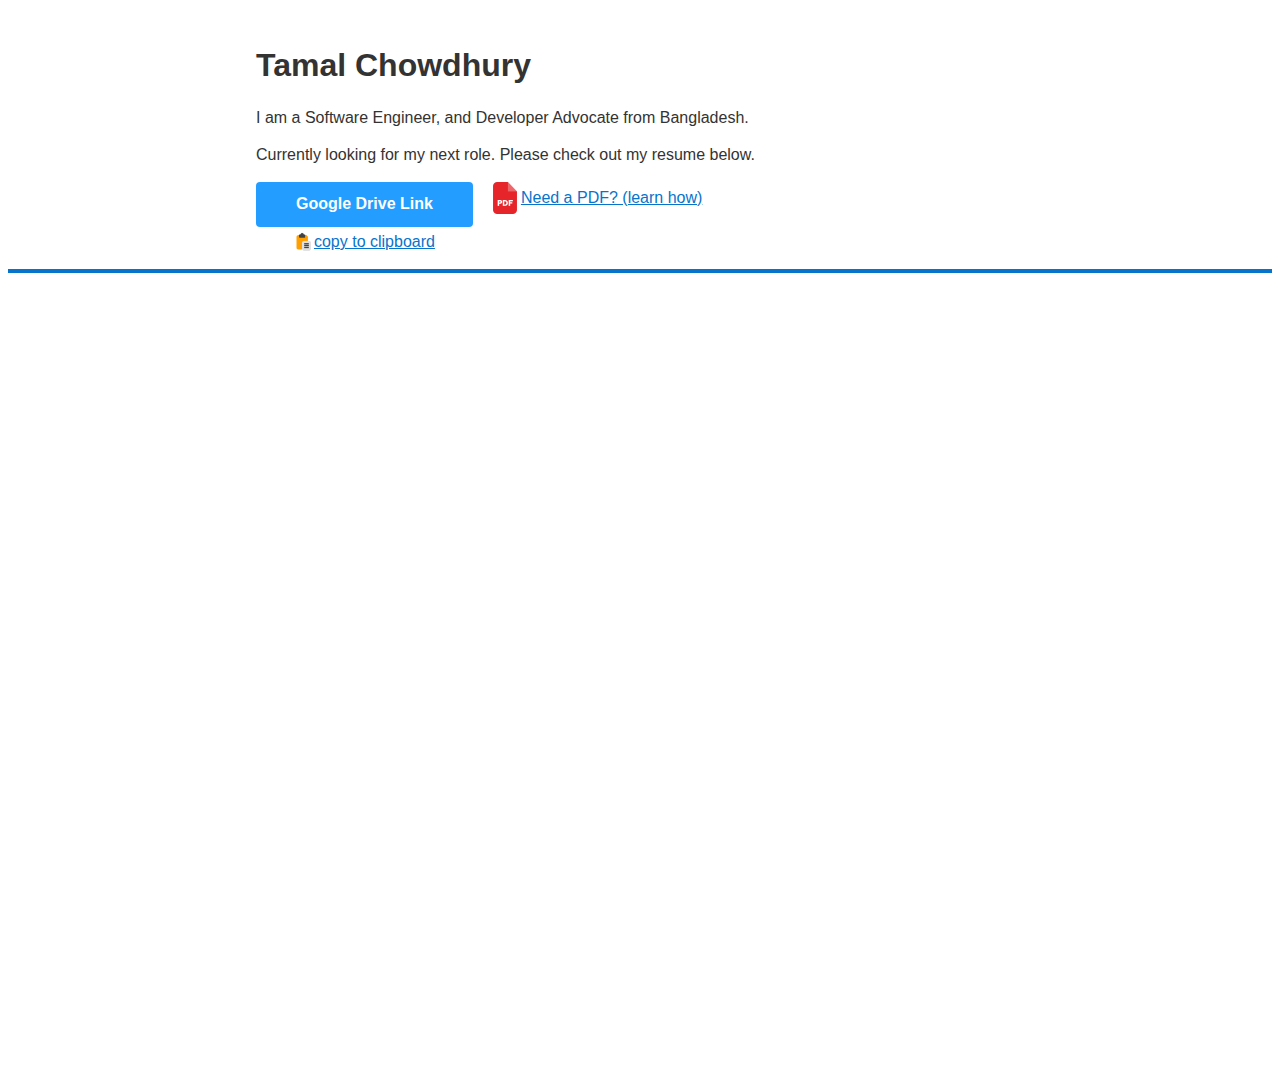
==== index.html @ 97681bc1 "Updates wording on mobile preview" ====
<!DOCTYPE html>
<html lang="en">
  <head>
    <meta charset="UTF-8" />
    <meta http-equiv="X-UA-Compatible" content="IE=edge" />
    <meta name="viewport" content="width=device-width, initial-scale=1.0" />
    <link rel="stylesheet" href="./style.css" />
    <title>
      Tamal Chowdhury Resume. Software Engineer, Developer Advocate from
      Bangladesh
    </title>
    <meta
      name="description"
      content="Tamal Chowdhury is currently looking for a new role as a Software Engineer or Developer Advocate"
    />
    <meta name="theme-color" content="#212842" />
  </head>
  <body>
    <div class="wrapper">
      <header>
        <h1>Tamal Chowdhury</h1>
        <p>I am a Software Engineer, and Developer Advocate from Bangladesh.</p>
        <p>
          Currently looking for my next role. Please check out my resume below.
        </p>
      </header>

      <div class="mobile__info">
        <strong>Heads up!</strong> Hey looks like you are viewing my site from a
        mobile device. The Google doc embed below may not show up correctly.
        Please click on the blue link to preview the resume on Google Drive.
      </div>

      <div class="call__to__action">
        <div class="drive__section">
          <a
            href="https://docs.google.com/document/d/1jZ0OooyveHh_0cZ3MLxXTmue8G64F9u-rsdnpWYGDiw/edit?usp=sharing"
            target="_blank"
            title="Open the Google docs resume page in new tab"
            class="button"
            >Google Drive Link</a
          >
          <div class="copy__clipboard vertical__middle">
            <img
              src="./img/paste.png"
              width="20"
              height="20"
              alt="Copy to clipboard icon"
            />
            <a
              href="#"
              title="Copy the Google drive link to your clipboard"
              id="copy"
            >
              copy to clipboard</a
            >
          </div>
        </div>

        <div class="pdf__section vertical__middle">
          <img src="./img/pdf.png" alt="PDF icon" width="32" height="32" />
          <a
            href="./pdfhelp.html"
            target="_blank"
            title="You can download my resume in PDF right from the Google docs FILE menu. See instruction"
            >Need a PDF? (learn how)</a
          >
        </div>
      </div>
    </div>

    <div class="iframe"></div>

    <iframe
      src="https://docs.google.com/document/d/1jZ0OooyveHh_0cZ3MLxXTmue8G64F9u-rsdnpWYGDiw/edit?usp=sharing"
      frameborder="0"
      width="100%"
      height="800px"
    ></iframe>

    <script src="./script.js"></script>
  </body>
</html>
---- style.css ----
:root {
  --button-bg: #239dff;
  --button-hover-bg: #0774cc;
  --border-bg: #212842;
  --info-bg: #fff2cc;
}

*,
*::before,
*::after {
  box-sizing: border-box;
}

body {
  font-family: Arial, sans-serif;
  color: #333;
  line-height: 1.3;
}

a {
  color: var(--button-hover-bg);
}

.wrapper {
  width: 800px;
  max-width: 100%;
  margin: 0 auto;
  padding: 1rem;
}

.iframe {
  border-top: 4px solid var(--button-hover-bg);
}

.call__to__action {
  display: flex;
  align-items: flex-start;
  /* justify-content: center; */
  gap: 1rem;
}

.vertical__middle {
  display: flex;
  align-items: center;
}

.copy__clipboard {
}

.buttons__section img {
  width: 24px;
  height: 24px;
}

.drive__section {
  display: flex;
  flex-direction: column;
  align-items: center;
}

.pdf__section {
}

.button {
  background: var(--button-bg);
  padding: 12px 40px;
  border-radius: 4px;
  color: #fff;
  text-decoration: none;
  font-weight: bold;
  font-size: 1rem;
  display: inline-block;
  margin-block-end: 5px;
}

.button:hover {
  background: var(--button-hover-bg);
}

.mobile__info {
  display: none;
}

@media screen and (max-width: 800px) {
  body {
    margin: 0;
    padding: 0;
  }

  .mobile__info {
    display: block;
    background: var(--info-bg);
    padding: 10px;
    margin-block-end: 1rem;
  }
  .wrapper {
    width: 100%;
  }

  .call__to__action {
    display: grid;
  }

  .button {
    margin-block-end: 1rem;
  }

  .button,
  .copy__clipboard,
  .pdf__section {
    font-size: 1.5rem;
  }

  .pdf__section {
    display: flex;
    flex-direction: column;
    align-items: center;
  }
}
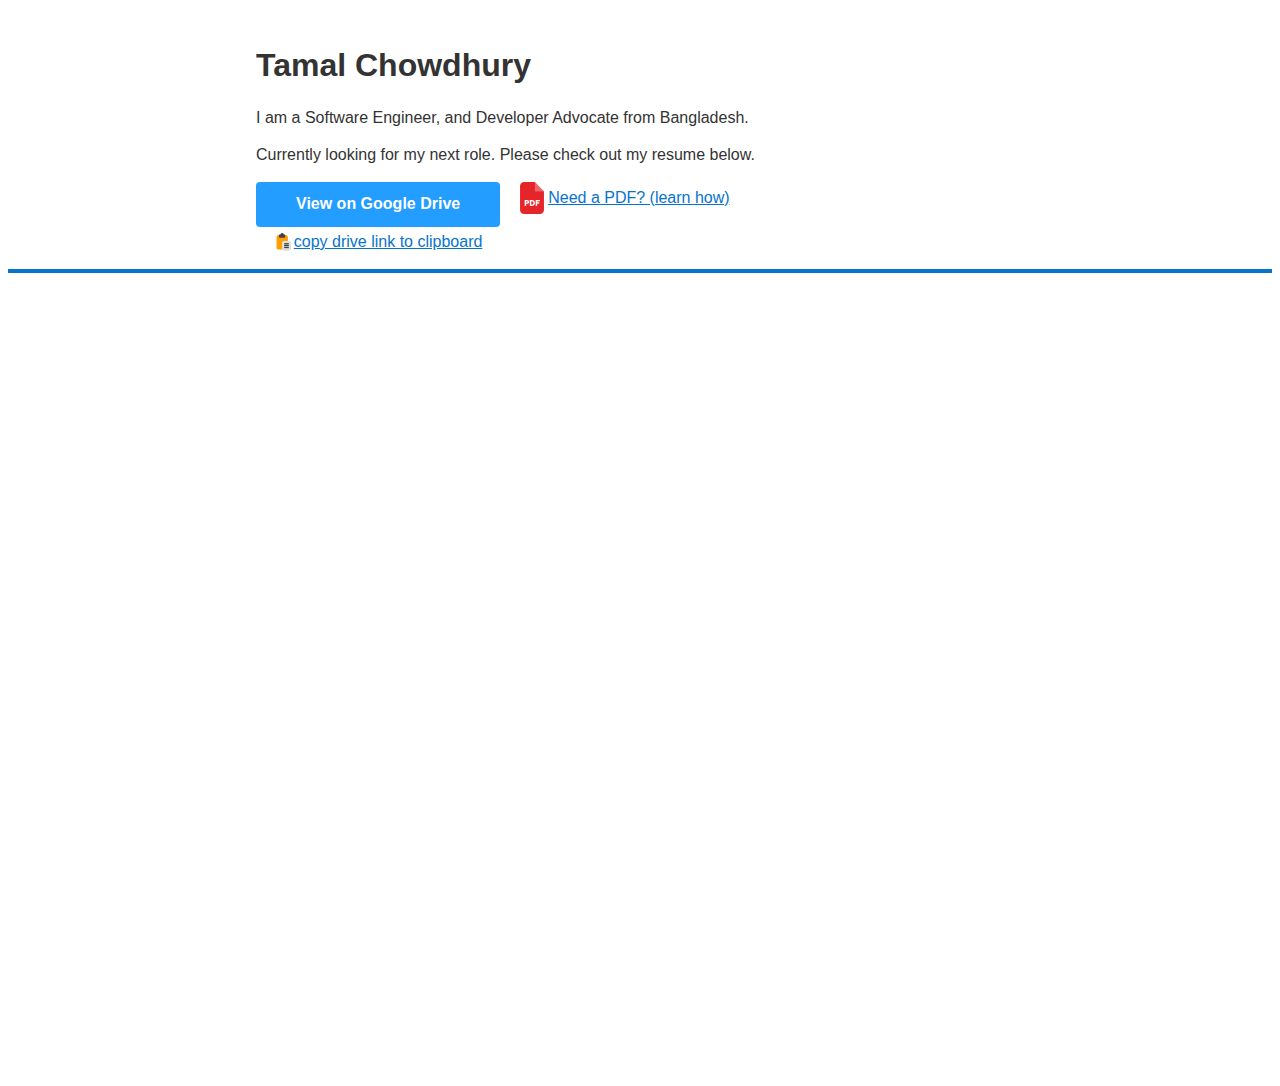
==== commit d410226a: "Updates button wording" ====
--- a/index.html
+++ b/index.html
@@ -5,15 +5,45 @@
     <meta http-equiv="X-UA-Compatible" content="IE=edge" />
     <meta name="viewport" content="width=device-width, initial-scale=1.0" />
     <link rel="stylesheet" href="./style.css" />
-    <title>
-      Tamal Chowdhury Resume. Software Engineer, Developer Advocate from
-      Bangladesh
-    </title>
+    <title>Tamal Chowdhury's Developer Advocate Resume</title>
     <meta
       name="description"
-      content="Tamal Chowdhury is currently looking for a new role as a Software Engineer or Developer Advocate"
+      content="Tamal Chowdhury is a software engineer and developer advocate from Bangladesh. He is currently looking for his next role in tech. Check out the resume"
     />
     <meta name="theme-color" content="#212842" />
+
+    <!-- Open Graph -->
+    <meta
+      property="og:title"
+      content="Tamal Chowdhury's Developer Advocate Resume"
+    />
+    <meta property="og:site_name" content="Tamal Chowdhury" />
+    <meta property="og:url" content="https://tamalchowdhury.com" />
+    <meta
+      property="og:description"
+      content="Tamal Chowdhury is a software engineer and developer advocate from Bangladesh. He is currently looking for his next role in tech. Check out the resume"
+    />
+    <meta property="og:type" content="website" />
+    <meta
+      property="og:image"
+      content="https://tamalchowdhury.com/img/tamal-chowdhury-og.png"
+    />
+    <!-- Twitter Card -->
+
+    <meta name="twitter:card" content="summary_large_image" />
+    <meta name="twitter:site" content="@tamalchow" />
+    <meta
+      name="twitter:title"
+      content="Tamal Chowdhury's Developer Advocate Resume"
+    />
+    <meta
+      name="twitter:description"
+      content="Tamal Chowdhury is a software engineer and developer advocate from Bangladesh. He is currently looking for his next role in tech. Check out the resume"
+    />
+    <meta
+      name="twitter:image"
+      content="https://tamalchowdhury.com/img/tamal-chowdhury-og.png"
+    />
   </head>
   <body>
     <div class="wrapper">
@@ -38,7 +68,7 @@
             target="_blank"
             title="Open the Google docs resume page in new tab"
             class="button"
-            >Google Drive Link</a
+            >View on Google Drive</a
           >
           <div class="copy__clipboard vertical__middle">
             <img
@@ -52,7 +82,7 @@
               title="Copy the Google drive link to your clipboard"
               id="copy"
             >
-              copy to clipboard</a
+              copy drive link to clipboard</a
             >
           </div>
         </div>
@@ -79,5 +109,32 @@
     ></iframe>
 
     <script src="./script.js"></script>
+    <!-- Default Statcounter code for Tamal Chowdhury Resume
+https://tamalchowdhury.com -->
+    <script type="text/javascript">
+      var sc_project = 12816830
+      var sc_invisible = 1
+      var sc_security = "cbd4dd40"
+    </script>
+    <script
+      type="text/javascript"
+      src="https://www.statcounter.com/counter/counter.js"
+      async
+    ></script>
+    <noscript
+      ><div class="statcounter">
+        <a
+          title="Web Analytics Made Easy -
+  Statcounter"
+          href="https://statcounter.com/"
+          target="_blank"
+          ><img
+            class="statcounter"
+            src="https://c.statcounter.com/12816830/0/cbd4dd40/1/"
+            alt="Web Analytics Made Easy - Statcounter"
+            referrerpolicy="no-referrer-when-downgrade"
+        /></a></div
+    ></noscript>
+    <!-- End of Statcounter Code -->
   </body>
 </html>
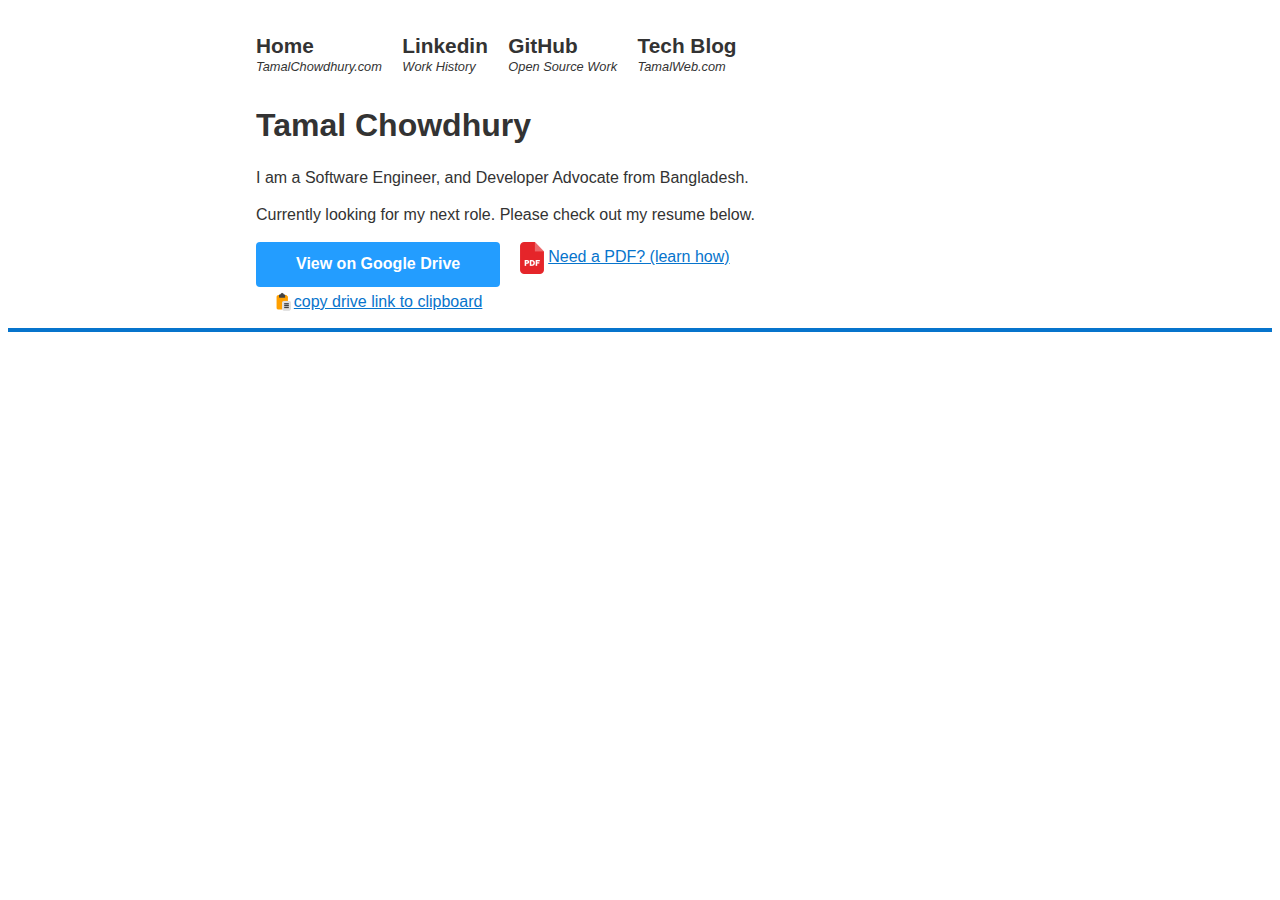
==== commit f4ecea38: "Adds nav links" ====
--- a/index.html
+++ b/index.html
@@ -5,6 +5,12 @@
     <meta http-equiv="X-UA-Compatible" content="IE=edge" />
     <meta name="viewport" content="width=device-width, initial-scale=1.0" />
     <link rel="stylesheet" href="./style.css" />
+    <link rel="apple-touch-icon" sizes="180x180" href="/apple-touch-icon.png" />
+    <link rel="icon" type="image/png" sizes="32x32" href="/favicon-32x32.png" />
+    <link rel="icon" type="image/png" sizes="16x16" href="/favicon-16x16.png" />
+    <link rel="manifest" href="/site.webmanifest" />
+    <link rel="mask-icon" href="/safari-pinned-tab.svg" color="#5bbad5" />
+    <meta name="msapplication-TileColor" content="#da532c" />
     <title>Tamal Chowdhury's Developer Advocate Resume</title>
     <meta
       name="description"
@@ -47,6 +53,25 @@
   </head>
   <body>
     <div class="wrapper">
+      <nav class="menu">
+        <a href="/">
+          <div class="item">Home</div>
+          <div class="subline">TamalChowdhury.com</div>
+        </a>
+        <a href="https://linkedin.com/in/tamalchowdhury" target="_blank">
+          <div class="item">Linkedin</div>
+          <div class="subline">Work History</div>
+        </a>
+        <a href="https://github.com/tamalchowdhury" target="_blank">
+          <div class="item">GitHub</div>
+          <div class="subline">Open Source Work</div>
+        </a>
+        <a href="https://tamalweb.com" target="_blank">
+          <div class="item">Tech Blog</div>
+          <div class="subline">TamalWeb.com</div>
+        </a>
+      </nav>
+
       <header>
         <h1>Tamal Chowdhury</h1>
         <p>I am a Software Engineer, and Developer Advocate from Bangladesh.</p>
@@ -101,12 +126,12 @@
 
     <div class="iframe"></div>
 
-    <iframe
+    <!-- <iframe
       src="https://docs.google.com/document/d/1jZ0OooyveHh_0cZ3MLxXTmue8G64F9u-rsdnpWYGDiw/edit?usp=sharing"
       frameborder="0"
       width="100%"
       height="800px"
-    ></iframe>
+    ></iframe> -->
 
     <script src="./script.js"></script>
     <!-- Default Statcounter code for Tamal Chowdhury Resume
--- a/style.css
+++ b/style.css
@@ -72,13 +72,34 @@
   display: inline-block;
   margin-block-end: 5px;
 }
-
+/tamalchowdhury
 .button:hover {
   background: var(--button-hover-bg);
 }
 
 .mobile__info {
   display: none;
+}
+
+.menu a {
+  padding: 0.5rem;
+  display: inline-block;
+  text-decoration: none;
+  color: #333;
+}
+
+.menu a:first-child {
+  padding-inline-start: 0;
+}
+
+.menu .item {
+  font-size: 1.3rem;
+  font-weight: bold;
+}
+
+.menu .subline {
+  font-size: 0.8rem;
+  font-style: italic;
 }
 
 @media screen and (max-width: 800px) {
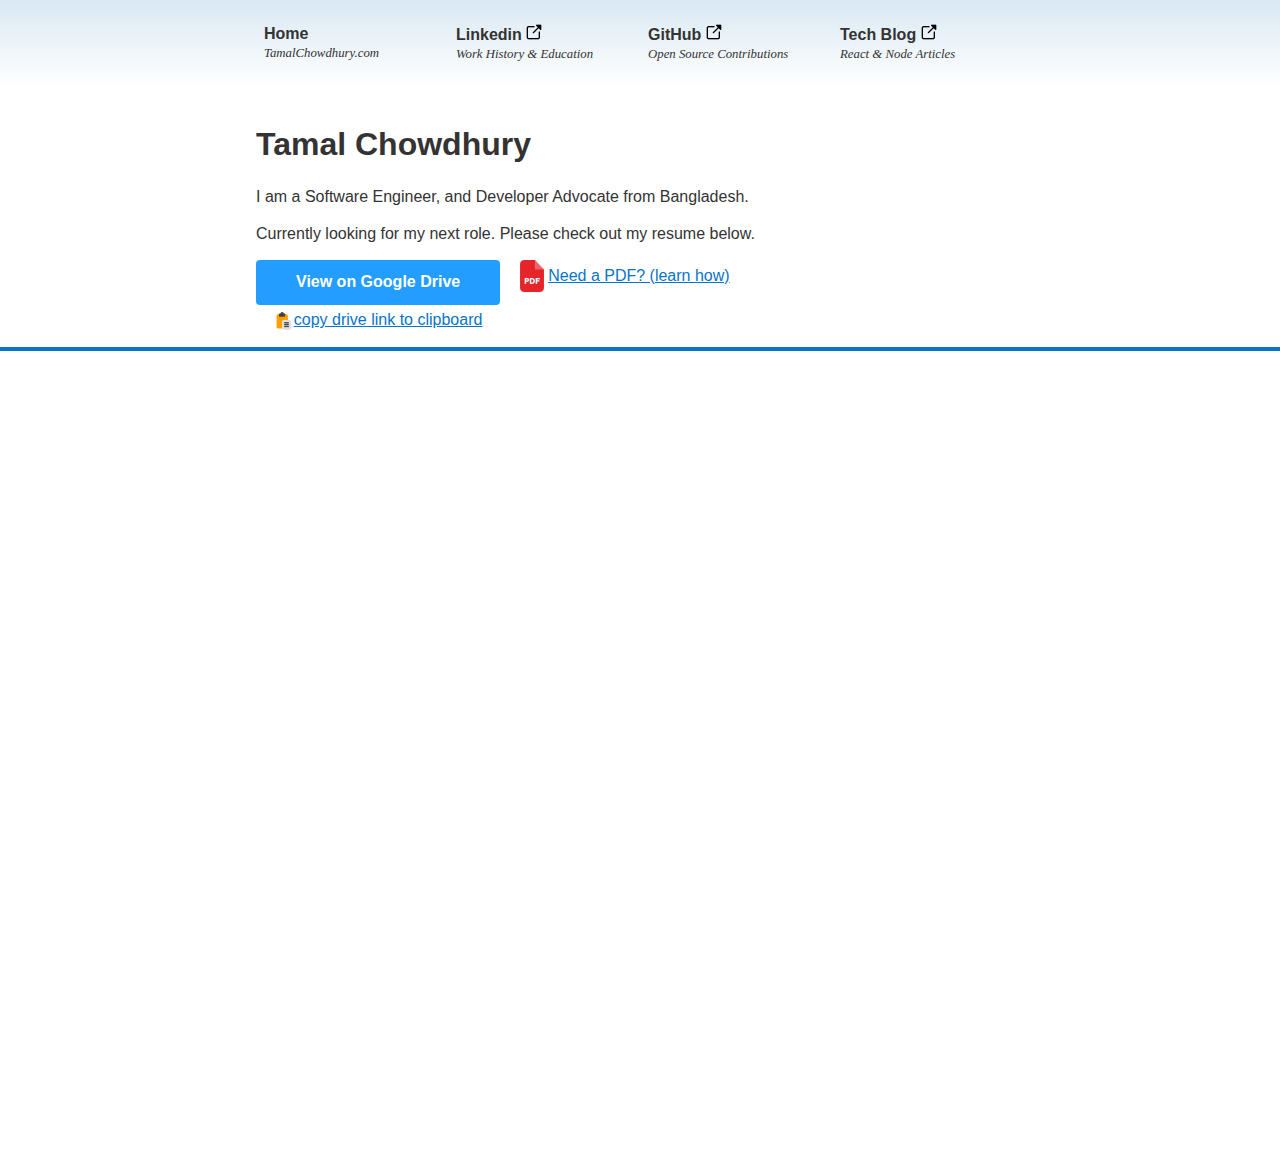
==== commit bf077d0e: "Adds nav icons and styling" ====
--- a/index.html
+++ b/index.html
@@ -52,26 +52,35 @@
     />
   </head>
   <body>
+    <div id="menu">
+      <div class="wrapper">
+        <nav class="menu">
+          <a href="/">
+            <div class="item">Home</div>
+            <div class="subline">TamalChowdhury.com</div>
+          </a>
+          <a href="https://linkedin.com/in/tamalchowdhury" target="_blank">
+            <div class="item">
+              Linkedin <img src="./img/newtab.png" alt="open in new tab" />
+            </div>
+            <div class="subline">Work History & Education</div>
+          </a>
+          <a href="https://github.com/tamalchowdhury" target="_blank">
+            <div class="item">
+              GitHub <img src="./img/newtab.png" alt="open in new tab" />
+            </div>
+            <div class="subline">Open Source Contributions</div>
+          </a>
+          <a href="https://tamalweb.com" target="_blank">
+            <div class="item">
+              Tech Blog <img src="./img/newtab.png" alt="open in new tab" />
+            </div>
+            <div class="subline">React & Node Articles</div>
+          </a>
+        </nav>
+      </div>
+    </div>
     <div class="wrapper">
-      <nav class="menu">
-        <a href="/">
-          <div class="item">Home</div>
-          <div class="subline">TamalChowdhury.com</div>
-        </a>
-        <a href="https://linkedin.com/in/tamalchowdhury" target="_blank">
-          <div class="item">Linkedin</div>
-          <div class="subline">Work History</div>
-        </a>
-        <a href="https://github.com/tamalchowdhury" target="_blank">
-          <div class="item">GitHub</div>
-          <div class="subline">Open Source Work</div>
-        </a>
-        <a href="https://tamalweb.com" target="_blank">
-          <div class="item">Tech Blog</div>
-          <div class="subline">TamalWeb.com</div>
-        </a>
-      </nav>
-
       <header>
         <h1>Tamal Chowdhury</h1>
         <p>I am a Software Engineer, and Developer Advocate from Bangladesh.</p>
@@ -126,12 +135,12 @@
 
     <div class="iframe"></div>
 
-    <!-- <iframe
+    <iframe
       src="https://docs.google.com/document/d/1jZ0OooyveHh_0cZ3MLxXTmue8G64F9u-rsdnpWYGDiw/edit?usp=sharing"
       frameborder="0"
       width="100%"
       height="800px"
-    ></iframe> -->
+    ></iframe>
 
     <script src="./script.js"></script>
     <!-- Default Statcounter code for Tamal Chowdhury Resume
--- a/style.css
+++ b/style.css
@@ -1,4 +1,5 @@
 :root {
+  --button-bg-light: #d9e8f3;
   --button-bg: #239dff;
   --button-hover-bg: #0774cc;
   --border-bg: #212842;
@@ -15,6 +16,8 @@
   font-family: Arial, sans-serif;
   color: #333;
   line-height: 1.3;
+  margin: 0;
+  padding: 0;
 }
 
 a {
@@ -72,7 +75,7 @@
   display: inline-block;
   margin-block-end: 5px;
 }
-/tamalchowdhury
+
 .button:hover {
   background: var(--button-hover-bg);
 }
@@ -81,23 +84,40 @@
   display: none;
 }
 
+/* for the whole background */
+#menu {
+  background-image: linear-gradient(var(--button-bg-light), #fff);
+}
+
+.menu {
+  display: grid;
+  grid-template-columns: repeat(4, 1fr);
+}
+
 .menu a {
   padding: 0.5rem;
   display: inline-block;
   text-decoration: none;
   color: #333;
+  border-radius: 6px;
 }
 
-.menu a:first-child {
-  padding-inline-start: 0;
+.menu a:hover {
+  background: var(--button-bg-light);
+  text-decoration: underline;
 }
 
+/* .menu a:first-child {
+  padding-inline-start: 0;
+} */
+
 .menu .item {
-  font-size: 1.3rem;
+  font-size: 1rem;
   font-weight: bold;
 }
 
 .menu .subline {
+  font-family: Georgia, serif;
   font-size: 0.8rem;
   font-style: italic;
 }
@@ -116,6 +136,10 @@
   }
   .wrapper {
     width: 100%;
+  }
+
+  .menu {
+    grid-template-columns: repeat(2, 1fr);
   }
 
   .call__to__action {
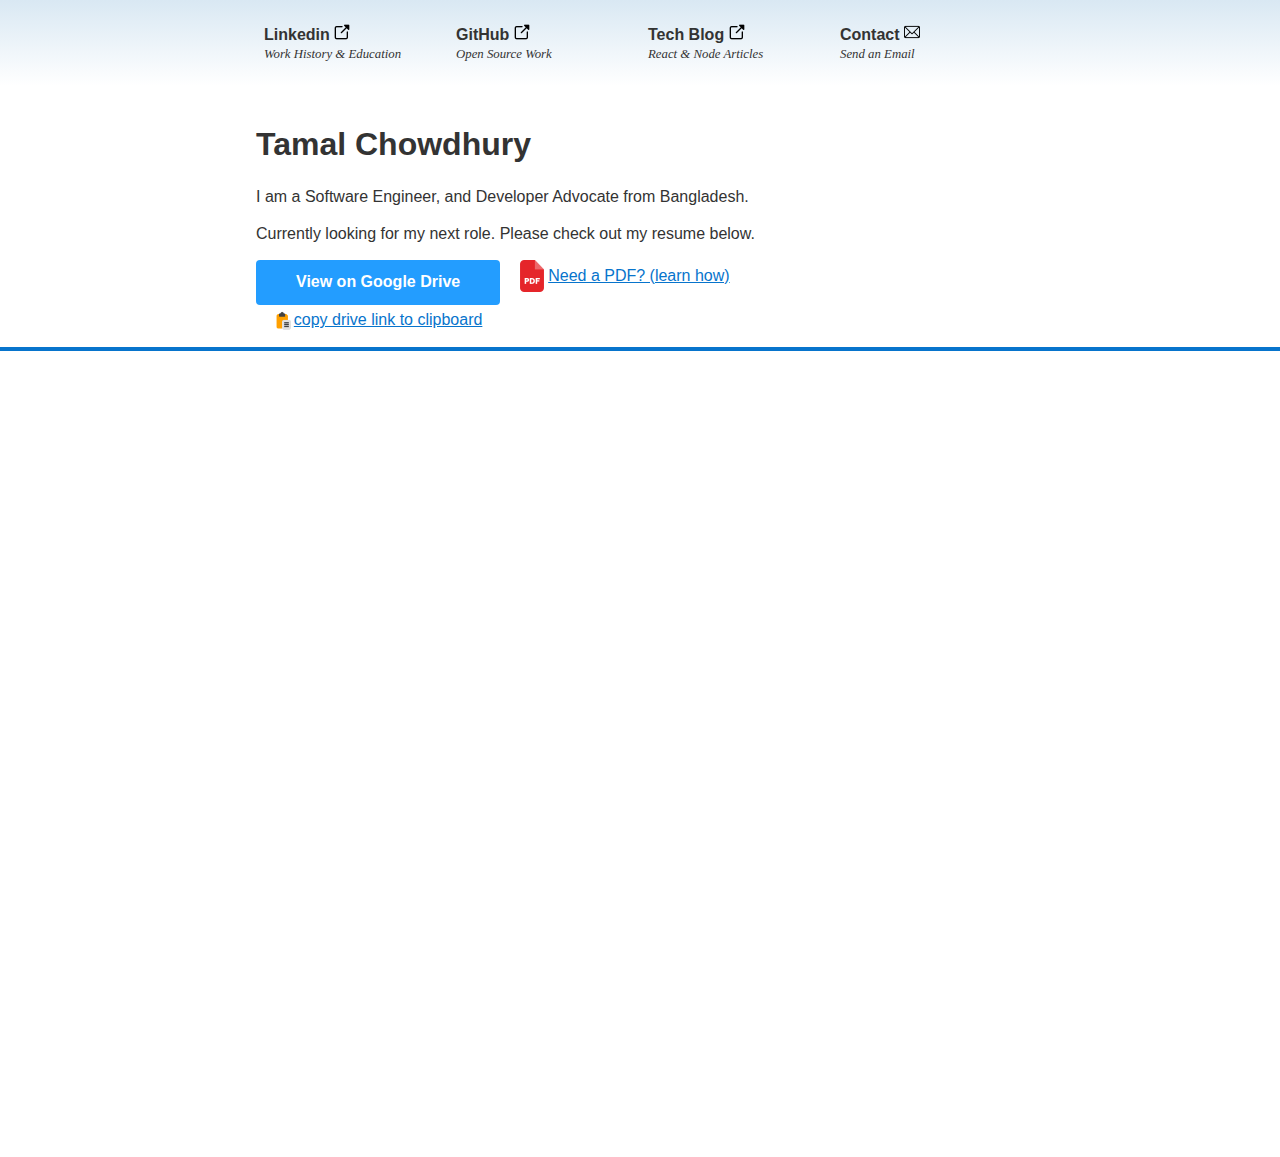
==== commit ed449201: "Adds contact email link and icons" ====
--- a/index.html
+++ b/index.html
@@ -55,10 +55,6 @@
     <div id="menu">
       <div class="wrapper">
         <nav class="menu">
-          <a href="/">
-            <div class="item">Home</div>
-            <div class="subline">TamalChowdhury.com</div>
-          </a>
           <a href="https://linkedin.com/in/tamalchowdhury" target="_blank">
             <div class="item">
               Linkedin <img src="./img/newtab.png" alt="open in new tab" />
@@ -69,13 +65,19 @@
             <div class="item">
               GitHub <img src="./img/newtab.png" alt="open in new tab" />
             </div>
-            <div class="subline">Open Source Contributions</div>
+            <div class="subline">Open Source Work</div>
           </a>
           <a href="https://tamalweb.com" target="_blank">
             <div class="item">
               Tech Blog <img src="./img/newtab.png" alt="open in new tab" />
             </div>
             <div class="subline">React & Node Articles</div>
+          </a>
+          <a href="mailto:tamalanwaronline@gmail.com" target="_blank">
+            <div class="item">
+              Contact <img src="./img/mail.png" alt="mail icon" />
+            </div>
+            <div class="subline">Send an Email</div>
           </a>
         </nav>
       </div>
